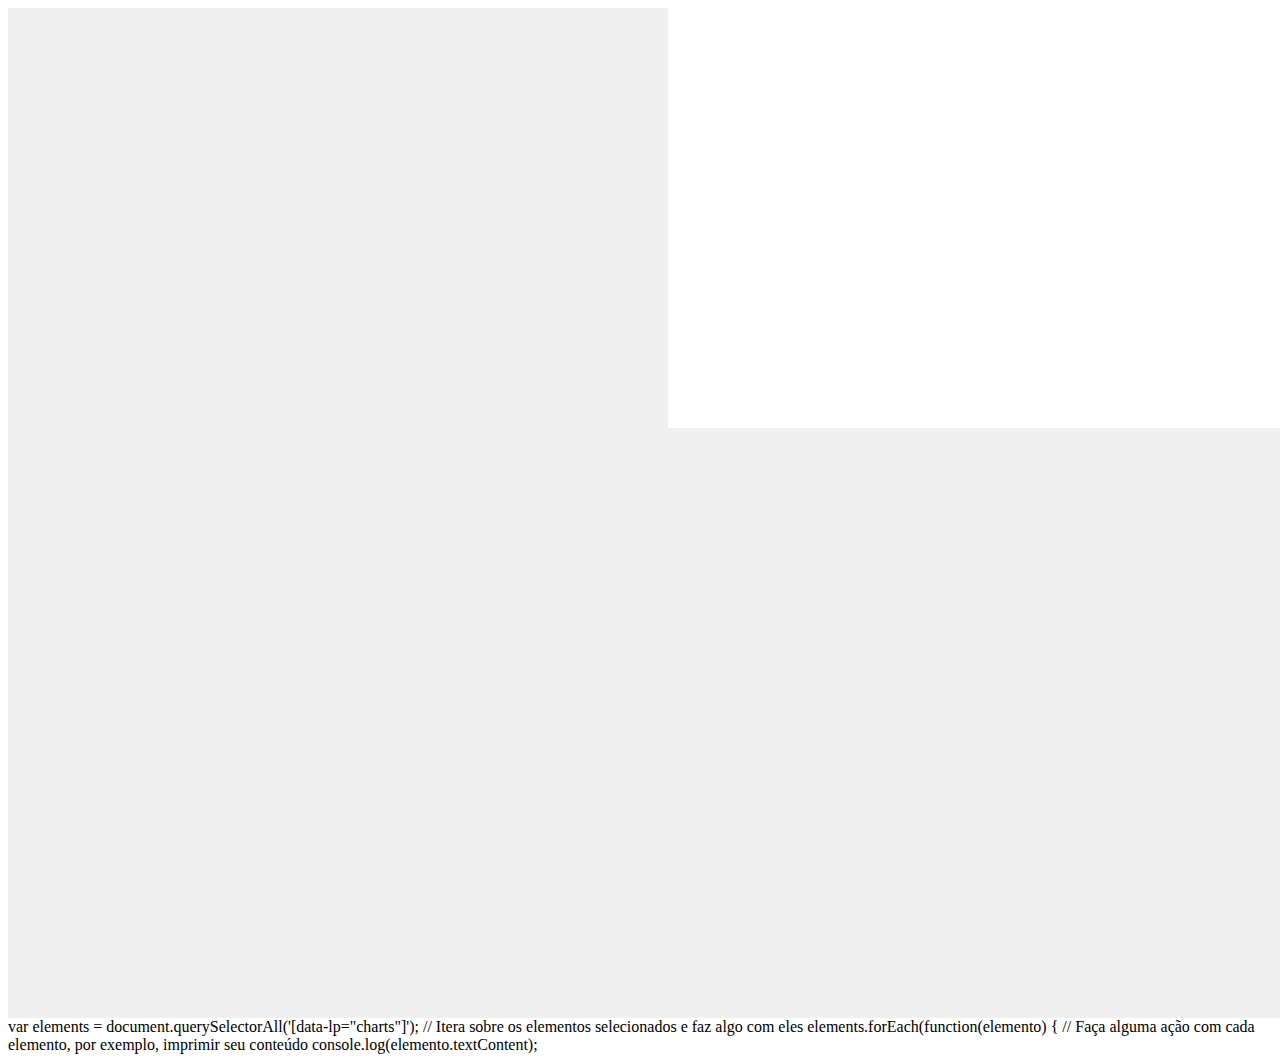
==== UserDepartments/index.html @ 743c0578 "COm" ====
<!DOCTYPE html>
<html lang="en">
<head>
    <meta charset="UTF-8">
    <meta name="viewport" content="width=device-width, initial-scale=1.0">
    <!--<script src="jQuery.js"></script>-->
    <script src="https://ajax.googleapis.com/ajax/libs/jquery/3.5.1/jquery.min.js"></script>
    <script src="https://code.highcharts.com/highcharts.js"></script>
    <script src="https://code.highcharts.com/stock/modules/accessibility.js"></script>
    <title>Hichcharts</title>

    <style>
        .my-div {
          width: 660px;
          height: 420px;
          background-color: #f0f0f0; /* Cor de fundo (opcional) */
          /* Outros estilos CSS podem ser adicionados aqui */
        }
        .my2-div {
          width: 1370px;
          height: 590px;
          background-color: #f0f0f0; /* Cor de fundo (opcional) */
          /* Outros estilos CSS podem ser adicionados aqui */
        }
      </style>
</head>
<body>
   
    <div id="container" class="my-div" data-lp="charts"></div>
    <div id="container2" class="my2-div" data-lp="charts"></div>

<script src="index.js"></script>

</body>
</html>

var elements = document.querySelectorAll('[data-lp="charts"]');

// Itera sobre os elementos selecionados e faz algo com eles
elements.forEach(function(elemento) {
  // Faça alguma ação com cada elemento, por exemplo, imprimir seu conteúdo
  console.log(elemento.textContent);
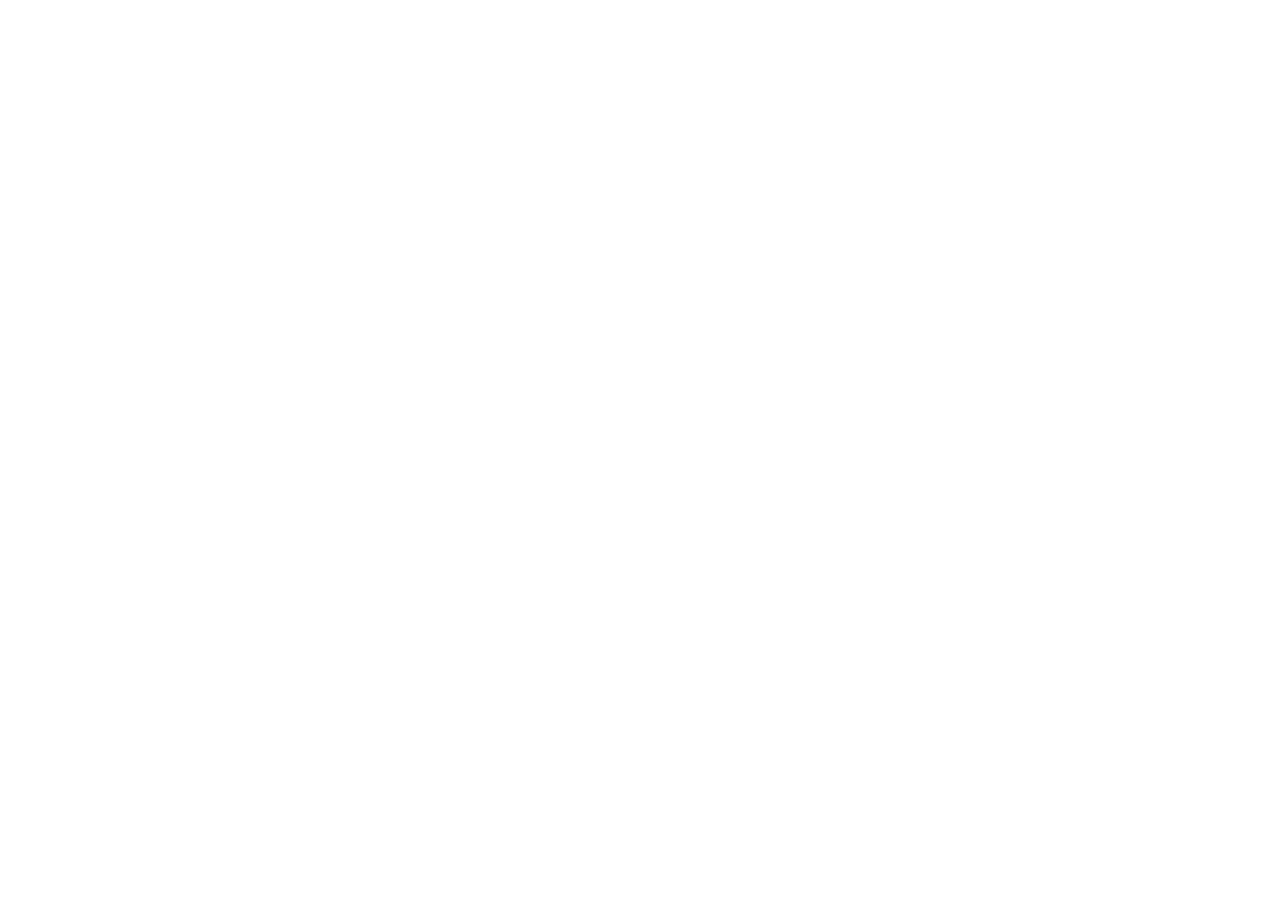
==== commit cbd596b4: "asdas" ====
--- a/UserDepartments/index.html
+++ b/UserDepartments/index.html
@@ -26,17 +26,10 @@
 </head>
 <body>
    
-    <div id="container" class="my-div" data-lp="charts"></div>
-    <div id="container2" class="my2-div" data-lp="charts"></div>
+    <div id="container"  data-lp="charts"></div>
+    
 
 <script src="index.js"></script>
 
 </body>
-</html>
-
-var elements = document.querySelectorAll('[data-lp="charts"]');
-
-// Itera sobre os elementos selecionados e faz algo com eles
-elements.forEach(function(elemento) {
-  // Faça alguma ação com cada elemento, por exemplo, imprimir seu conteúdo
-  console.log(elemento.textContent);
+</html>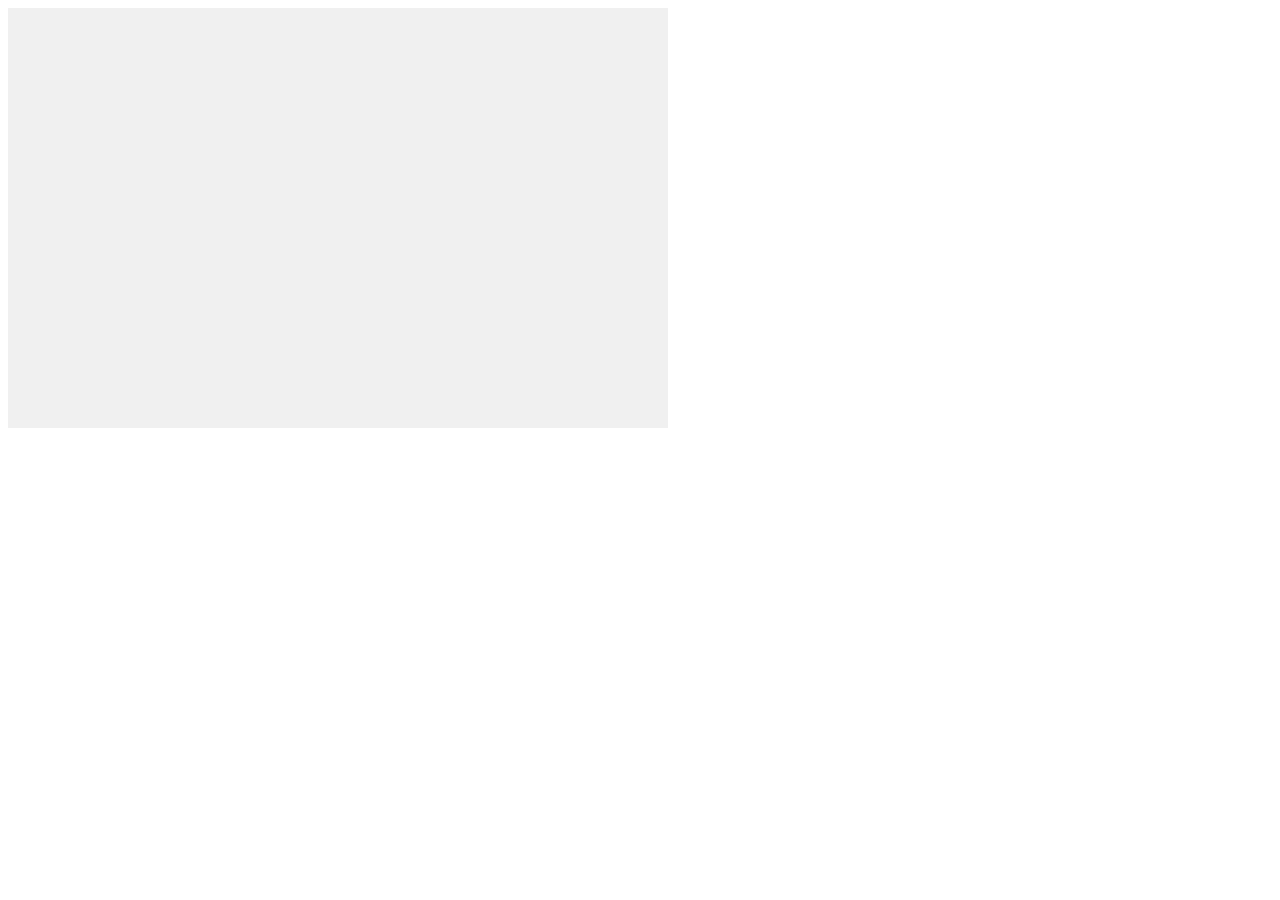
==== commit 8ef5ea3b: "sdas" ====
--- a/UserDepartments/index.html
+++ b/UserDepartments/index.html
@@ -7,26 +7,14 @@
     <script src="https://ajax.googleapis.com/ajax/libs/jquery/3.5.1/jquery.min.js"></script>
     <script src="https://code.highcharts.com/highcharts.js"></script>
     <script src="https://code.highcharts.com/stock/modules/accessibility.js"></script>
+    
+    <link rel="stylesheet" type="text/css" href="style.css">
     <title>Hichcharts</title>
 
-    <style>
-        .my-div {
-          width: 660px;
-          height: 420px;
-          background-color: #f0f0f0; /* Cor de fundo (opcional) */
-          /* Outros estilos CSS podem ser adicionados aqui */
-        }
-        .my2-div {
-          width: 1370px;
-          height: 590px;
-          background-color: #f0f0f0; /* Cor de fundo (opcional) */
-          /* Outros estilos CSS podem ser adicionados aqui */
-        }
-      </style>
 </head>
 <body>
    
-    <div id="container"  data-lp="charts"></div>
+    <div id="container" class="my-div" data-lp="charts"></div>
     
 
 <script src="index.js"></script>
--- a/UserDepartments/style.css
+++ b/UserDepartments/style.css
@@ -0,0 +1,59 @@
+.my-div {
+    width: 660px;
+    height: 420px;
+    background-color: #f0f0f0; /* Cor de fundo (opcional) */
+    /* Outros estilos CSS podem ser adicionados aqui */
+}
+.my2-div {
+    width: 1370px;
+    height: 590px;
+    background-color: #f0f0f0; /* Cor de fundo (opcional) */
+    /* Outros estilos CSS podem ser adicionados aqui */
+}
+.tooltip-header {
+display: block;
+font-size: 14px;
+margin-bottom: 4px;
+width: 100%; 
+}
+.tooltip-header > div {
+display: -webkit-box;
+display: -ms-flexbox;
+display: flex;
+-webkit-box-align: center;
+-ms-flex-align: center;
+align-items: center;
+-webkit-box-orient: horizontal;
+-webkit-box-direction: normal;
+-ms-flex-direction: row;
+flex-direction: row;
+width: 100%;
+-webkit-box-flex: 1;
+-ms-flex: 1;
+flex: 1; }
+.tooltip-item > div {
+-webkit-box-align: center;
+-ms-flex-align: center;
+align-items: center;
+display: -webkit-box;
+display: -ms-flexbox;
+display: flex; }
+
+.tooltip-item > span:not(:first-child) {
+-webkit-box-flex: 1;
+-ms-flex: 1;
+flex: 1;
+text-align: right; }
+
+.highcharts-tooltip-circle {
+display: inline-block;
+border-radius: var(--border-radius-circle);
+height: 8px;
+margin-right: var(--space-xs);
+width: 8px; }
+.tooltip-circle {
+width: 8px;
+height: 8px;
+display: block;
+margin-right: 4px;
+border-radius: 50%; }
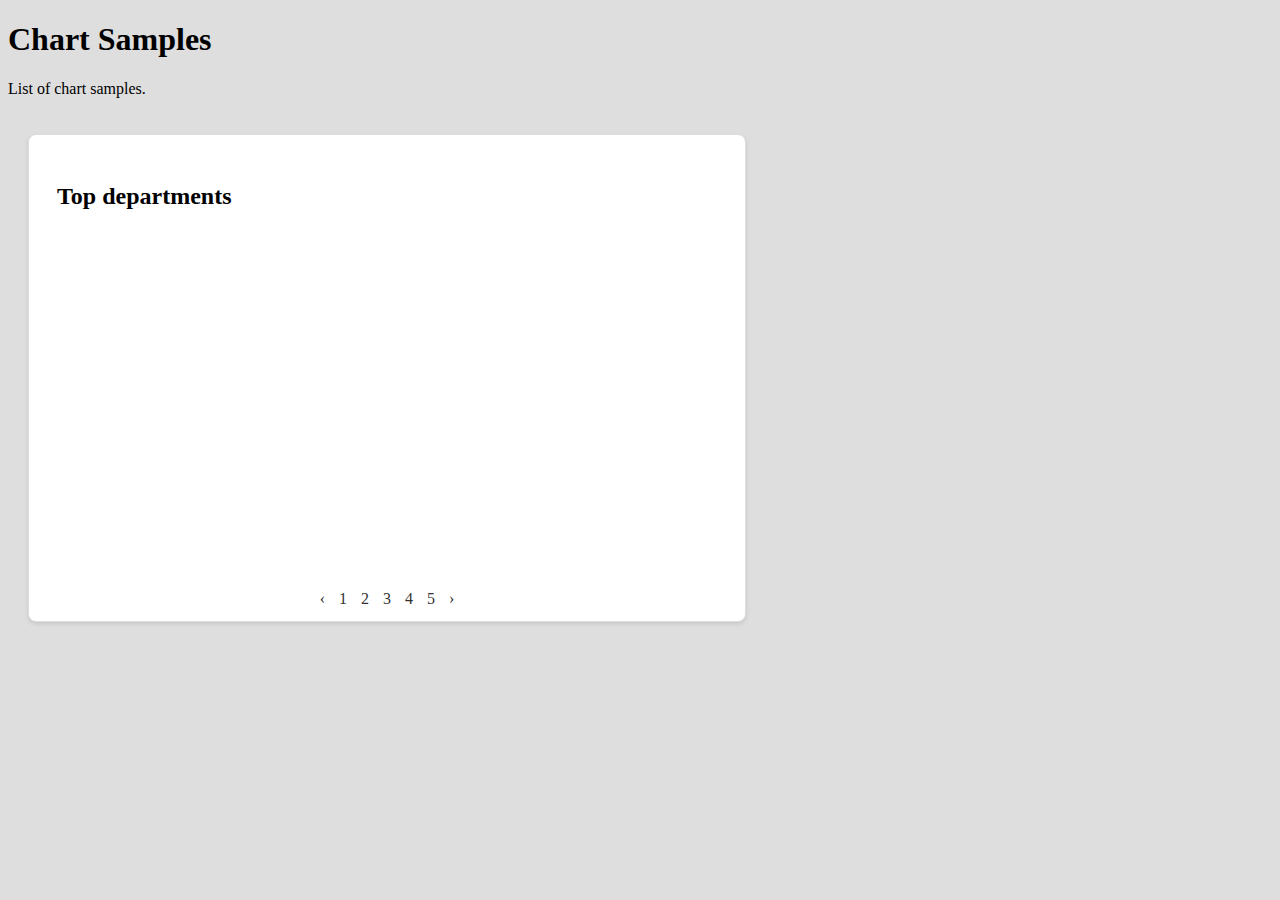
==== commit f2fef943: "Testings" ====
--- a/UserDepartments/index.html
+++ b/UserDepartments/index.html
@@ -11,13 +11,96 @@
     <link rel="stylesheet" type="text/css" href="style.css">
     <title>Hichcharts</title>
 
+    <style>
+        body {
+            background-color: #dedede; /* Azul claro (pode usar outras cores também) */
+        }
+        .pagination {
+            text-align: center; /* Centraliza horizontalmente */
+            margin: 10px;
+        }
+
+        .pagination a {
+            color: #333;
+            text-decoration: none;
+            transition: background-color 0.3s;
+            margin: 0 5px; /* Adiciona margem horizontal entre os elementos */
+        }
+
+        .pagination a:hover {
+            background-color: #ddd;
+        }
+
+        .pagination .active {
+            background-color: #007BFF;
+            color: white;
+        }
+
+        .outer-div {
+            background-color: #ccc;
+        }
+
+        .inner-div {
+            background-color: #dedede;
+            padding: 10px;
+        }
+
+        .card {
+            background-color: #fff; /* Cor de fundo */
+            border: 1px solid #ddd; /* Borda */
+            border-radius: 8px; /* Cantos arredondados */
+            box-shadow: 0 2px 4px rgba(0, 0, 0, 0.1); /* Sombra suave */
+            padding: 28px; /* Espaçamento interno */
+            margin: 10px; /* Margem externa */
+            width: 100%; /* Ocupa toda a largura do elemento pai */
+            height: 100%;
+        }
+        .my-chart {
+            width: 628px;
+            height: 350px;
+            /* Outros estilos CSS podem ser adicionados aqui */
+        }
+        .my-div {
+            width: 660px; /* Largura máxima */
+            height: 430px;
+            /* Outros estilos CSS podem ser adicionados aqui */
+        }
+        .my2-div {
+            width: 1370px;
+            height: 590px;
+            background-color: #f0f0f0; /* Cor de fundo (opcional) */
+            /* Outros estilos CSS podem ser adicionados aqui */
+        }
+        
+        /*<script type="module">
+        import { minhaFuncao } from './indexx.js';
+    </script>*/
+
+    </style>
 </head>
 <body>
-   
-    <div id="container" class="my-div" data-lp="charts"></div>
+    <script src="highcharts.mjs" type="module"></script>
+    <script src="index.js"></script>
     
+    <h1>Chart Samples</h1>
+    <p>List of chart samples.</p>
+    <div class="inner-div">
+        <div class="my-div card" >
+            <h2>Top departments</h2>
+            <div id="container" class="my-chart" data-lp="charts"></div>
+                <div class="pagination">
+                    <a href="#" class="prev">&#8249;</a>
+                    <a href="#" onclick="goToPage(1); return false;" class="page">1</a>
+                    <a href="#" class="page">2</a>
+                    <a href="#" class="page">3</a>
+                    <a href="#" class="page">4</a>
+                    <a href="#" class="page">5</a>
+                    <a href="#" onclick="minhaFuncao(); return false;" class="next">&#8250;</a>
+                </div>
+        </div>
+    </div>
 
-<script src="index.js"></script>
-
+    
+    
 </body>
 </html>--- a/UserDepartments/style.css
+++ b/UserDepartments/style.css
@@ -1,15 +1,4 @@
-.my-div {
-    width: 660px;
-    height: 420px;
-    background-color: #f0f0f0; /* Cor de fundo (opcional) */
-    /* Outros estilos CSS podem ser adicionados aqui */
-}
-.my2-div {
-    width: 1370px;
-    height: 590px;
-    background-color: #f0f0f0; /* Cor de fundo (opcional) */
-    /* Outros estilos CSS podem ser adicionados aqui */
-}
+
 .tooltip-header {
 display: block;
 font-size: 14px;
@@ -57,3 +46,23 @@
 display: block;
 margin-right: 4px;
 border-radius: 50%; }
+
+
+  .layout-native .card{
+    padding:var(--space-base);
+  }
+  /*! 6.2.6. Card Background */
+  .card-background{
+    -webkit-box-align:center;
+        -ms-flex-align:center;
+            align-items:center;
+    border-radius:var(--border-radius-soft);
+    color:var(--color-neutral-0);
+    display:-webkit-box;
+    display:-ms-flexbox;
+    display:flex;
+    overflow:hidden;
+    padding:var(--space-m);
+    position:relative;
+  }
+  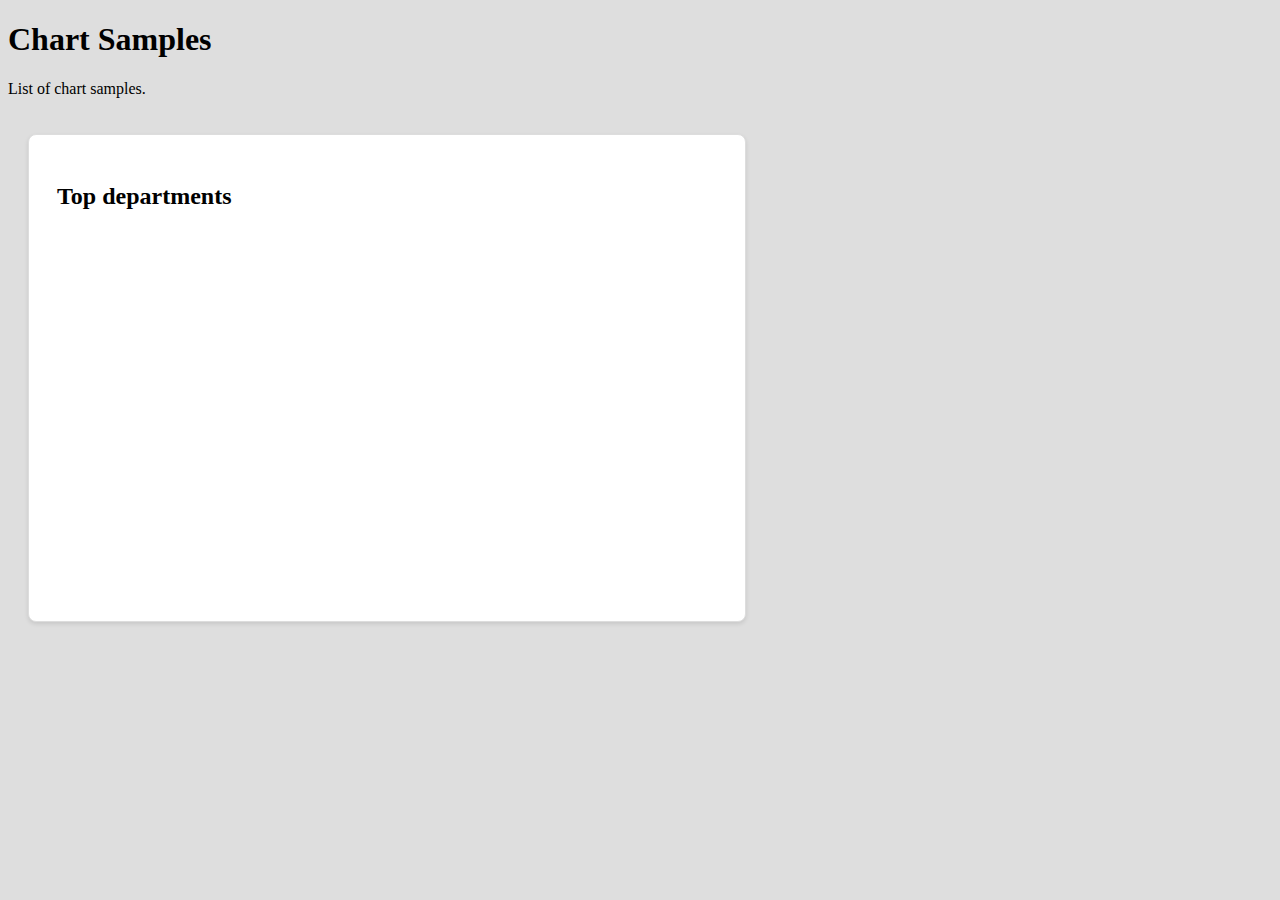
==== commit a02208e1: "Last version" ====
--- a/UserDepartments/index.html
+++ b/UserDepartments/index.html
@@ -71,16 +71,11 @@
             background-color: #f0f0f0; /* Cor de fundo (opcional) */
             /* Outros estilos CSS podem ser adicionados aqui */
         }
-        
-        /*<script type="module">
-        import { minhaFuncao } from './indexx.js';
-    </script>*/
 
     </style>
 </head>
 <body>
-    <script src="highcharts.mjs" type="module"></script>
-    <script src="index.js"></script>
+    <script src="highcharts.js"></script>
     
     <h1>Chart Samples</h1>
     <p>List of chart samples.</p>
@@ -88,15 +83,9 @@
         <div class="my-div card" >
             <h2>Top departments</h2>
             <div id="container" class="my-chart" data-lp="charts"></div>
-                <div class="pagination">
-                    <a href="#" class="prev">&#8249;</a>
-                    <a href="#" onclick="goToPage(1); return false;" class="page">1</a>
-                    <a href="#" class="page">2</a>
-                    <a href="#" class="page">3</a>
-                    <a href="#" class="page">4</a>
-                    <a href="#" class="page">5</a>
-                    <a href="#" onclick="minhaFuncao(); return false;" class="next">&#8250;</a>
-                </div>
+            <div class="pagination">
+                <div id="pageLinks"></div>
+            </div>
         </div>
     </div>
 
